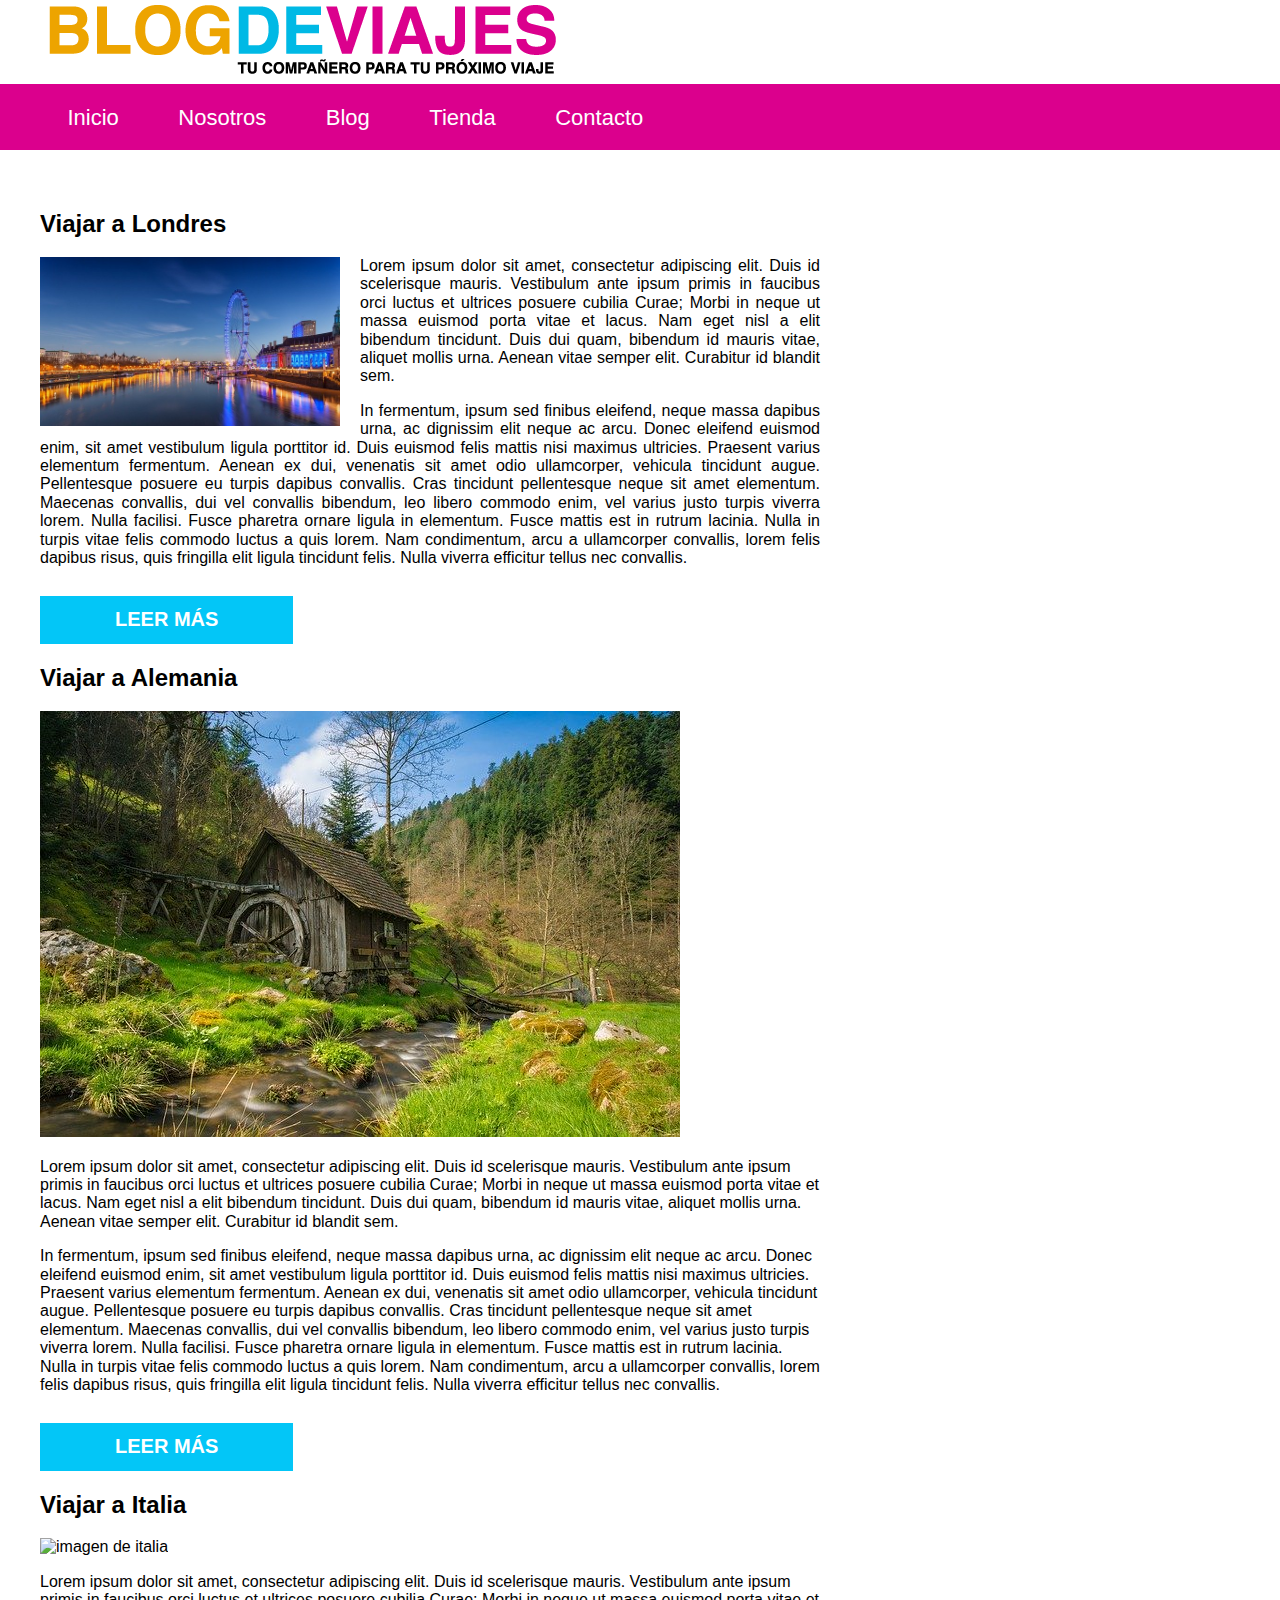
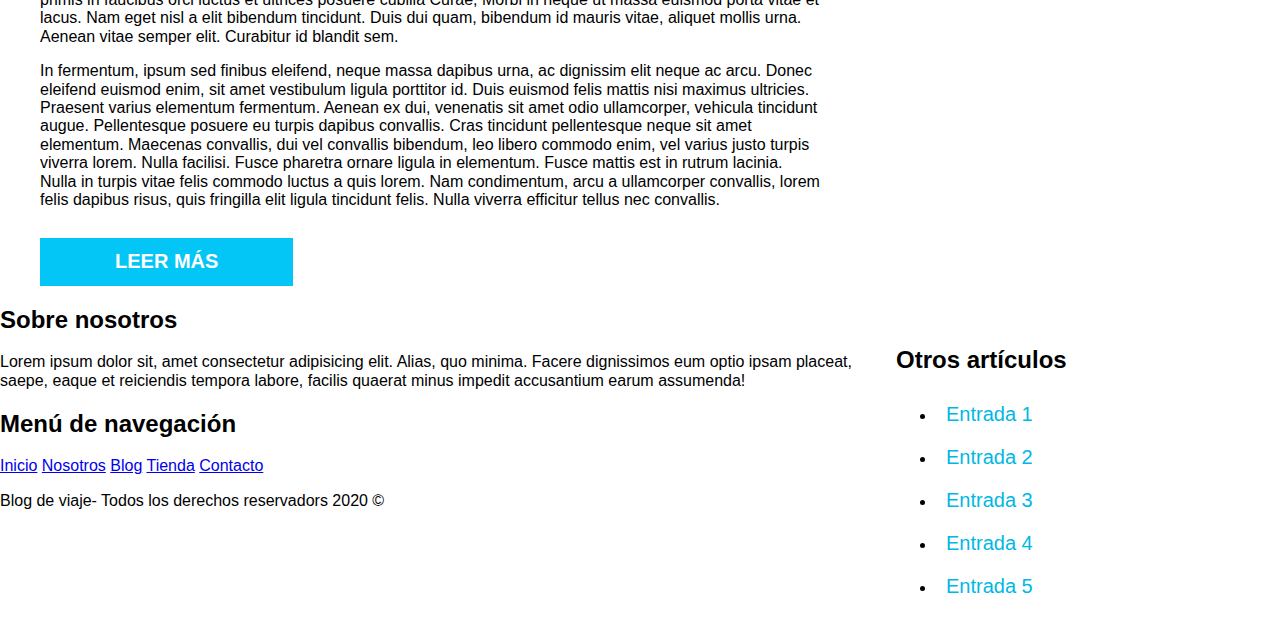
==== HTML/BlogDeViajes/index.html @ fe6efc89 "update" ====
<!DOCTYPE html>
<html lang="es">
  <head>
    <meta charset="UTF-8" />
    <meta name="viewport" content="width=device-width, initial-scale=1.0" />
    <meta http-equiv="X-UA-Compatible" content="ie=edge" />
    <title>Blog de viajes</title>
    <!-- Hojas de estilo (CSS Cascade StyleSheet) -->
    <!-- Remover los estilos del navegador -->
    <link rel="stylesheet" href="css/normalize.css" />
    <!-- Hoja de estilos personalizada -->
    <link rel="stylesheet" href="css/style.css" />
  </head>
  <body>
    <!-- Logotipo -->
    <header class="site-header container">
      <img src="images/logo.png" alt="logo de blog de viajes" />
    </header>

    <!-- Navegación del sitio -->
    <div class="bar">
      <nav class="main-nav container">
        <a href="#">Inicio</a>
        <a href="#">Nosotros</a>
        <a href="#">Blog</a>
        <a href="#">Tienda</a>
        <a href="#">Contacto</a>
      </nav>
    </div>

    <!-- Contenido -->
    <div class="container clearfix">
      <main class="main-content">
        <article class="entry">
          <h2>Viajar a Londres</h2>
          <img src="images/london.jpg" alt="imagen de Londres" />
          <p>
            Lorem ipsum dolor sit amet, consectetur adipiscing elit. Duis id
            scelerisque mauris. Vestibulum ante ipsum primis in faucibus orci
            luctus et ultrices posuere cubilia Curae; Morbi in neque ut massa
            euismod porta vitae et lacus. Nam eget nisl a elit bibendum
            tincidunt. Duis dui quam, bibendum id mauris vitae, aliquet mollis
            urna. Aenean vitae semper elit. Curabitur id blandit sem.
          </p>
          <p>
            In fermentum, ipsum sed finibus eleifend, neque massa dapibus urna,
            ac dignissim elit neque ac arcu. Donec eleifend euismod enim, sit
            amet vestibulum ligula porttitor id. Duis euismod felis mattis nisi
            maximus ultricies. Praesent varius elementum fermentum. Aenean ex
            dui, venenatis sit amet odio ullamcorper, vehicula tincidunt augue.
            Pellentesque posuere eu turpis dapibus convallis. Cras tincidunt
            pellentesque neque sit amet elementum. Maecenas convallis, dui vel
            convallis bibendum, leo libero commodo enim, vel varius justo turpis
            viverra lorem. Nulla facilisi. Fusce pharetra ornare ligula in
            elementum. Fusce mattis est in rutrum lacinia. Nulla in turpis vitae
            felis commodo luctus a quis lorem. Nam condimentum, arcu a
            ullamcorper convallis, lorem felis dapibus risus, quis fringilla
            elit ligula tincidunt felis. Nulla viverra efficitur tellus nec
            convallis.
          </p>
          <a href="#" class="button">Leer Más</a>
        </article>
        <article>
          <h2>Viajar a Alemania</h2>
          <img src="images/germa.jpg" alt="imagen de Alemania" />
          <p>
            Lorem ipsum dolor sit amet, consectetur adipiscing elit. Duis id
            scelerisque mauris. Vestibulum ante ipsum primis in faucibus orci
            luctus et ultrices posuere cubilia Curae; Morbi in neque ut massa
            euismod porta vitae et lacus. Nam eget nisl a elit bibendum
            tincidunt. Duis dui quam, bibendum id mauris vitae, aliquet mollis
            urna. Aenean vitae semper elit. Curabitur id blandit sem.
          </p>
          <p>
            In fermentum, ipsum sed finibus eleifend, neque massa dapibus urna,
            ac dignissim elit neque ac arcu. Donec eleifend euismod enim, sit
            amet vestibulum ligula porttitor id. Duis euismod felis mattis nisi
            maximus ultricies. Praesent varius elementum fermentum. Aenean ex
            dui, venenatis sit amet odio ullamcorper, vehicula tincidunt augue.
            Pellentesque posuere eu turpis dapibus convallis. Cras tincidunt
            pellentesque neque sit amet elementum. Maecenas convallis, dui vel
            convallis bibendum, leo libero commodo enim, vel varius justo turpis
            viverra lorem. Nulla facilisi. Fusce pharetra ornare ligula in
            elementum. Fusce mattis est in rutrum lacinia. Nulla in turpis vitae
            felis commodo luctus a quis lorem. Nam condimentum, arcu a
            ullamcorper convallis, lorem felis dapibus risus, quis fringilla
            elit ligula tincidunt felis. Nulla viverra efficitur tellus nec
            convallis.
          </p>
          <a href="#" class="button">Leer Más</a>
        </article>
        <article>
          <h2>Viajar a Italia</h2>
          <img src="" alt="imagen de italia" />
          <p>
            Lorem ipsum dolor sit amet, consectetur adipiscing elit. Duis id
            scelerisque mauris. Vestibulum ante ipsum primis in faucibus orci
            luctus et ultrices posuere cubilia Curae; Morbi in neque ut massa
            euismod porta vitae et lacus. Nam eget nisl a elit bibendum
            tincidunt. Duis dui quam, bibendum id mauris vitae, aliquet mollis
            urna. Aenean vitae semper elit. Curabitur id blandit sem.
          </p>
          <p>
            In fermentum, ipsum sed finibus eleifend, neque massa dapibus urna,
            ac dignissim elit neque ac arcu. Donec eleifend euismod enim, sit
            amet vestibulum ligula porttitor id. Duis euismod felis mattis nisi
            maximus ultricies. Praesent varius elementum fermentum. Aenean ex
            dui, venenatis sit amet odio ullamcorper, vehicula tincidunt augue.
            Pellentesque posuere eu turpis dapibus convallis. Cras tincidunt
            pellentesque neque sit amet elementum. Maecenas convallis, dui vel
            convallis bibendum, leo libero commodo enim, vel varius justo turpis
            viverra lorem. Nulla facilisi. Fusce pharetra ornare ligula in
            elementum. Fusce mattis est in rutrum lacinia. Nulla in turpis vitae
            felis commodo luctus a quis lorem. Nam condimentum, arcu a
            ullamcorper convallis, lorem felis dapibus risus, quis fringilla
            elit ligula tincidunt felis. Nulla viverra efficitur tellus nec
            convallis.
          </p>
          <a href="#" class="button">Leer Más</a>
        </article>
      </main>
    </div>

    <!-- Sidebar -->
    <aside class="sidebar">
      <section>
        <h2>Otros artículos</h2>
        <ul>
          <li><a href="#">Entrada 1</a></li>
          <li><a href="#">Entrada 2</a></li>
          <li><a href="#">Entrada 3</a></li>
          <li><a href="#">Entrada 4</a></li>
          <li><a href="#">Entrada 5</a></li>
        </ul>
      </section>
    </aside>

    <!-- Footer -->
    <footer>
      <div>
        <section>
          <h2>Sobre nosotros</h2>
          <p>
            Lorem ipsum dolor sit, amet consectetur adipisicing elit. Alias, quo
            minima. Facere dignissimos eum optio ipsam placeat, saepe, eaque et
            reiciendis tempora labore, facilis quaerat minus impedit accusantium
            earum assumenda!
          </p>
        </section>
        <section>
          <h2>Menú de navegación</h2>
          <nav>
            <a href="#">Inicio</a>
            <a href="#">Nosotros</a>
            <a href="#">Blog</a>
            <a href="#">Tienda</a>
            <a href="#">Contacto</a>
          </nav>
        </section>
      </div>
      <p>Blog de viaje- Todos los derechos reservadors 2020 &copy;</p>
    </footer>
  </body>
</html>
---- HTML/BlogDeViajes/css/style.css ----
/* https://www.paulirish.com/2012/box-sizing-border-box-ftw/ */
html {
  box-sizing: border-box;
}
*,
*:before,
*:after {
  box-sizing: inherit;
}
body {
  font-family: Verdana, Geneva, Tahoma, sans-serif;
}
img {
  max-width: 100%;
}
p {
  font-size: 1em;
}
.site-header {
  padding: 1.25em 0;
}
.container {
  max-width: 75em;
  margin: 0 auto;
}
.bar {
  background-color: #db008d;
  overflow: hidden;
}
.main-nav {
  padding: 1.25em 0;
}
.clearfix::after {
  content: "";
  clear: both;
  display: block;
}
.main-content {
  margin-top: 2.5em;
  padding: 0;
}
/* Media query */
@media (min-width: 768px) {
  .main-content {
    width: 70%;
    float: left;
    padding: 0 3.75em 0 0;
  }
  .sidebar {
    width: 30%;
    float: right;
    padding: 0;
    margin-top: 2.5em;
  }
}
/* Acceder a los hijos de un elemento HTML */
.main-nav a:hover {
  background-color: #00b8e4;
}
.main-nav a {
  color: #ffffff;
  text-decoration: none;
  font-size: 1.375em;
  padding: 1.25em;
  text-align: center;
  display: block;
  transition: background-color 3s ease-in-out;
}
@media (min-width: 768px) {
  .main-nav a {
    display: inline;
  }
}

.entry {
  margin-top: 3.75en;
}

.entry last-of-type{
  margin-bottom:  0;
}

.entry img{
  display: block;
}

@media(min-width: 768px){
  .entry img{
    width: 18.75em;
    float: left;
    margin: 0 1.25em 0 0;
  }
}

.entry p{
  text-align: justify;
}

.button{
  background-color: #03c6f7;
  text-decoration: none;
  text-transform: uppercase;
  color: #ffffff;
  padding: 0.625em 3.75em;
  font-size: 1.25em;
  font-weight: bold;
  margin-top:  0.625em;
  display: inline-block;
  transition: background-color .3s ease-in-out;
}

.button :hover{
  background-color: #0083a4;
}

.site-header{
  list-style: none;
  padding: 0;
  }

  .sidebar ul li {
    padding: 0.625em;

  }

  .sidebar :hover{
    background-color: #00b8e4;

  }
  .sidebar ul li a{
    color: #00b8e4;
    font-size: 1.25em;
    text-decoration: none;
  }

  .sidebar ul li hover a{
    color: #ffffff;
  }
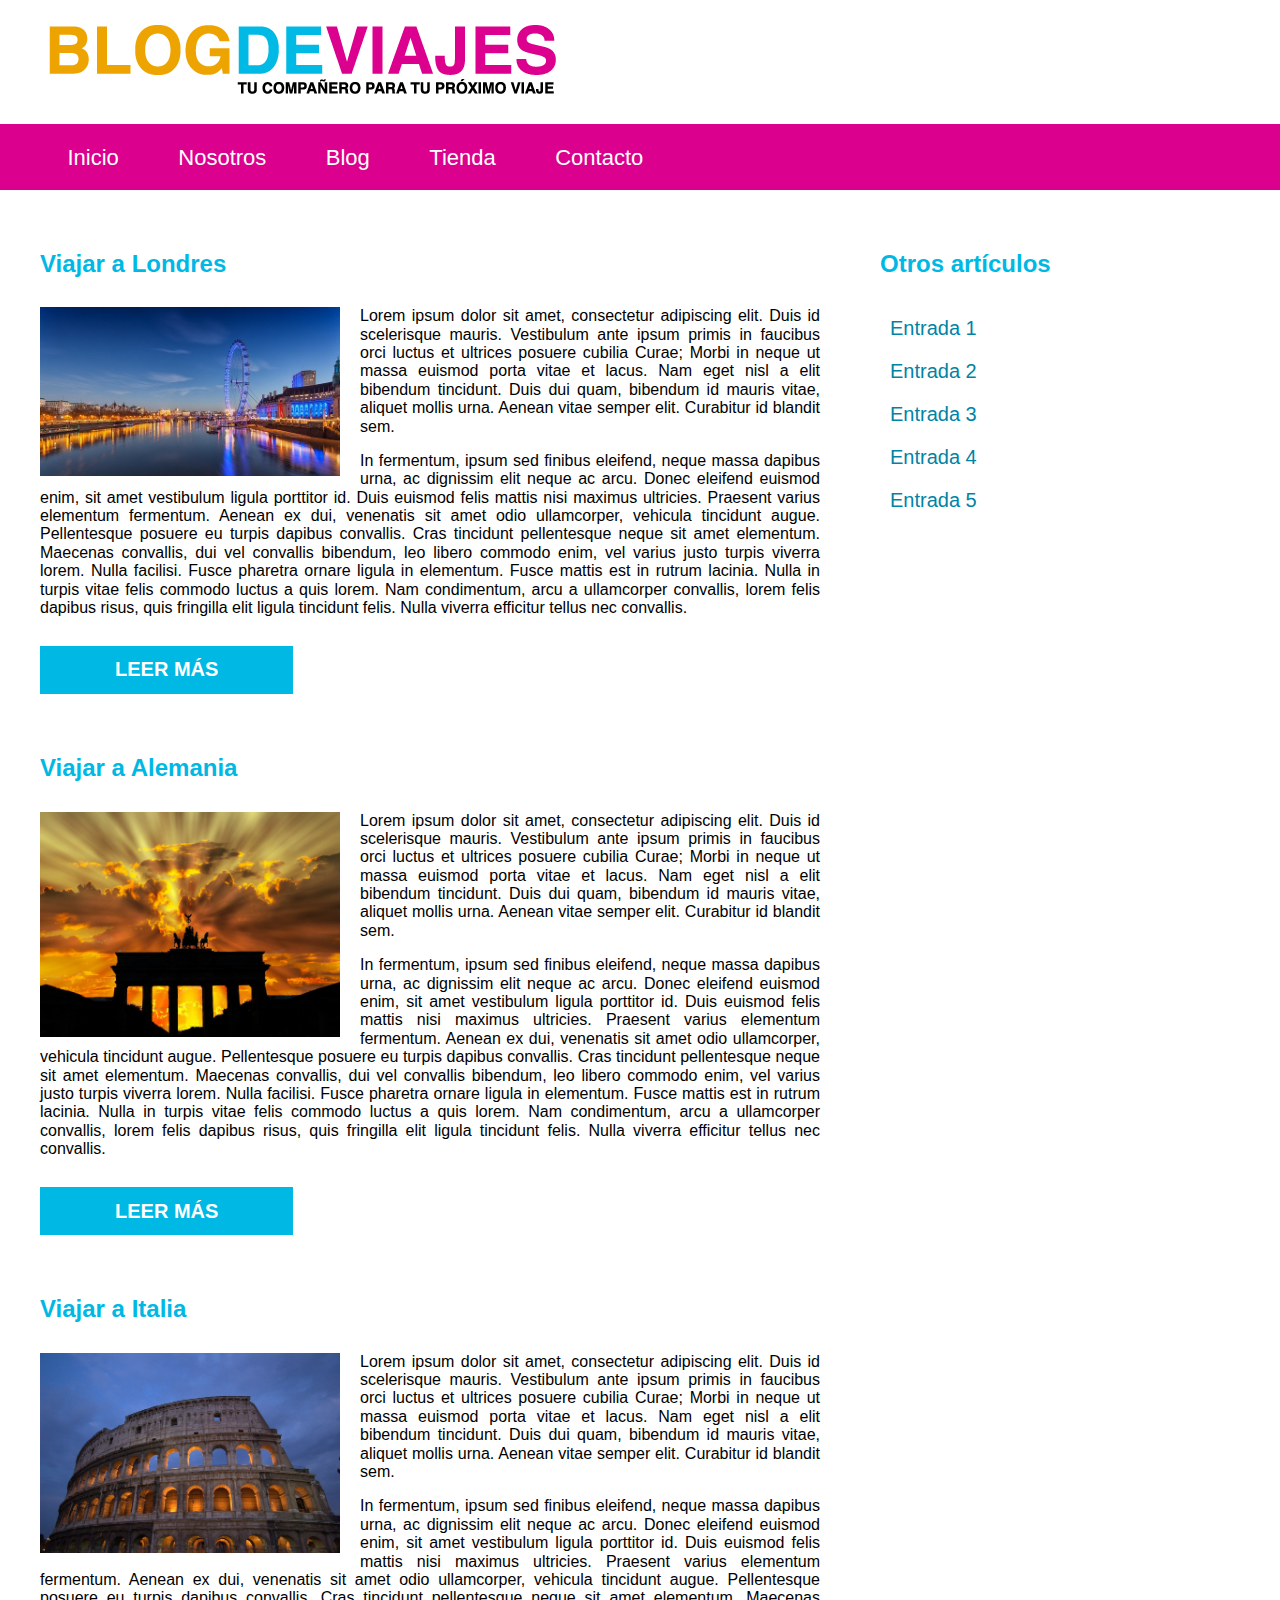
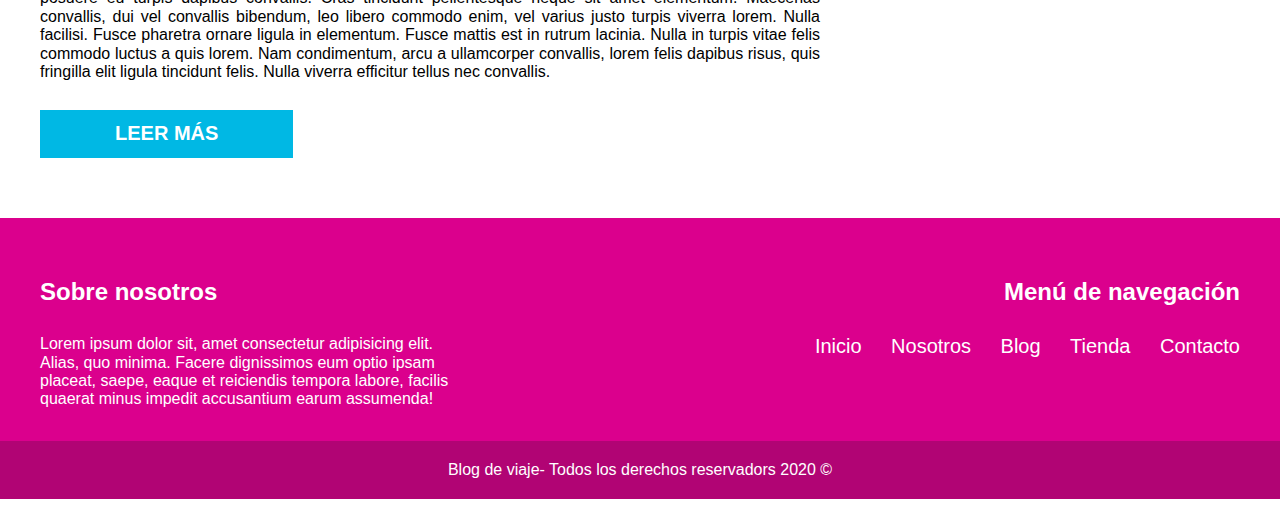
==== commit 45d2ef72: "q" ====
--- a/HTML/BlogDeViajes/index.html
+++ b/HTML/BlogDeViajes/index.html
@@ -58,11 +58,11 @@
             elit ligula tincidunt felis. Nulla viverra efficitur tellus nec
             convallis.
           </p>
-          <a href="#" class="button">Leer Más</a>
+          <a href="#" class="buttom">Leer más</a>
         </article>
-        <article>
+        <article class="entry">
           <h2>Viajar a Alemania</h2>
-          <img src="images/germa.jpg" alt="imagen de Alemania" />
+          <img src="images/germany.jpg" alt="imagen de Alemania" />
           <p>
             Lorem ipsum dolor sit amet, consectetur adipiscing elit. Duis id
             scelerisque mauris. Vestibulum ante ipsum primis in faucibus orci
@@ -87,11 +87,11 @@
             elit ligula tincidunt felis. Nulla viverra efficitur tellus nec
             convallis.
           </p>
-          <a href="#" class="button">Leer Más</a>
+          <a href="#" class="buttom">Leer más</a>
         </article>
-        <article>
+        <article class="entry">
           <h2>Viajar a Italia</h2>
-          <img src="" alt="imagen de italia" />
+          <img src="images/italy.jpg" alt="imagen de italia" />
           <p>
             Lorem ipsum dolor sit amet, consectetur adipiscing elit. Duis id
             scelerisque mauris. Vestibulum ante ipsum primis in faucibus orci
@@ -116,29 +116,29 @@
             elit ligula tincidunt felis. Nulla viverra efficitur tellus nec
             convallis.
           </p>
-          <a href="#" class="button">Leer Más</a>
+          <a href="#" class="buttom">Leer más</a>
         </article>
       </main>
+
+      <!-- Sidebar -->
+      <aside class="sidebar">
+        <section>
+          <h2>Otros artículos</h2>
+          <ul>
+            <li><a href="#">Entrada 1</a></li>
+            <li><a href="#">Entrada 2</a></li>
+            <li><a href="#">Entrada 3</a></li>
+            <li><a href="#">Entrada 4</a></li>
+            <li><a href="#">Entrada 5</a></li>
+          </ul>
+        </section>
+      </aside>
     </div>
 
-    <!-- Sidebar -->
-    <aside class="sidebar">
-      <section>
-        <h2>Otros artículos</h2>
-        <ul>
-          <li><a href="#">Entrada 1</a></li>
-          <li><a href="#">Entrada 2</a></li>
-          <li><a href="#">Entrada 3</a></li>
-          <li><a href="#">Entrada 4</a></li>
-          <li><a href="#">Entrada 5</a></li>
-        </ul>
-      </section>
-    </aside>
-
     <!-- Footer -->
-    <footer>
-      <div>
-        <section>
+    <footer class="footer-site">
+      <div class="container clearfix">
+        <section class="about-us">
           <h2>Sobre nosotros</h2>
           <p>
             Lorem ipsum dolor sit, amet consectetur adipisicing elit. Alias, quo
@@ -147,7 +147,7 @@
             earum assumenda!
           </p>
         </section>
-        <section>
+        <section class="footer-menu">
           <h2>Menú de navegación</h2>
           <nav>
             <a href="#">Inicio</a>
@@ -158,7 +158,9 @@
           </nav>
         </section>
       </div>
-      <p>Blog de viaje- Todos los derechos reservadors 2020 &copy;</p>
+      <p class="copyright">
+        Blog de viaje- Todos los derechos reservadors 2020 &copy;
+      </p>
     </footer>
   </body>
 </html>
--- a/HTML/BlogDeViajes/css/style.css
+++ b/HTML/BlogDeViajes/css/style.css
@@ -64,75 +64,107 @@
   padding: 1.25em;
   text-align: center;
   display: block;
-  transition: background-color 3s ease-in-out;
+  transition: background-color 0.3s ease-in-out;
 }
 @media (min-width: 768px) {
   .main-nav a {
     display: inline;
   }
 }
-
+/* Entradas del blog */
+h2 {
+  color: #00b8e4;
+  margin-bottom: 1.25em;
+}
 .entry {
-  margin-top: 3.75en;
+  margin-bottom: 3.75em;
 }
-
-.entry last-of-type{
-  margin-bottom:  0;
+.entry:last-of-type {
+  margin-bottom: 0;
 }
-
-.entry img{
+.entry img {
   display: block;
 }
-
-@media(min-width: 768px){
-  .entry img{
+/* Colocar la imagen a la izquierda */
+@media (min-width: 768px) {
+  .entry img {
     width: 18.75em;
     float: left;
     margin: 0 1.25em 0 0;
   }
 }
-
-.entry p{
+.entry p {
   text-align: justify;
 }
-
-.button{
-  background-color: #03c6f7;
+.buttom {
+  background-color: #00b8e4;
   text-decoration: none;
   text-transform: uppercase;
   color: #ffffff;
   padding: 0.625em 3.75em;
+  margin-top: 0.625em;
   font-size: 1.25em;
   font-weight: bold;
-  margin-top:  0.625em;
   display: inline-block;
-  transition: background-color .3s ease-in-out;
+  transition: background-color 0.3s ease-in-out;
 }
-
-.button :hover{
+.buttom:hover {
   background-color: #0083a4;
 }
-
-.site-header{
+/*  Sidebar */
+.sidebar ul {
   list-style: none;
   padding: 0;
+}
+.sidebar ul li {
+  padding: 0.625em;
+}
+.sidebar ul li:hover {
+  background-color: #00b8e4;
+}
+.sidebar ul li a {
+  color: #0083a4;
+  font-size: 1.25em;
+  text-decoration: none;
+}
+.sidebar ul li:hover a {
+  color: #ffffff;
+}
+/* Footer */
+.footer-site {
+  background-color: #db008d;
+  margin-top: 3.75em;
+  padding-top: 2.5em;
+  text-align: center;
+}
+.footer-site h2 {
+  color: #ffffff;
+}
+.footer-site a {
+  color: #ffffff;
+  text-decoration: none;
+  font-size: 1.25em;
+  margin-right: 1.25em;
+}
+.footer-site a:last-of-type {
+  margin-right: 0;
+}
+.footer-site p {
+  color: #ffffff;
+}
+@media (min-width: 768px) {
+  .footer-site .about-us {
+    float: left;
+    width: 35%;
+    text-align: left;
   }
-
-  .sidebar ul li {
-    padding: 0.625em;
-
+  .footer-site .footer-menu {
+    float: right;
+    width: 65%;
+    text-align: right;
   }
-
-  .sidebar :hover{
-    background-color: #00b8e4;
-
-  }
-  .sidebar ul li a{
-    color: #00b8e4;
-    font-size: 1.25em;
-    text-decoration: none;
-  }
-
-  .sidebar ul li hover a{
-    color: #ffffff;
-  }+}
+.copyright {
+  background-color: #b10474;
+  padding: 1.25em 0;
+}
